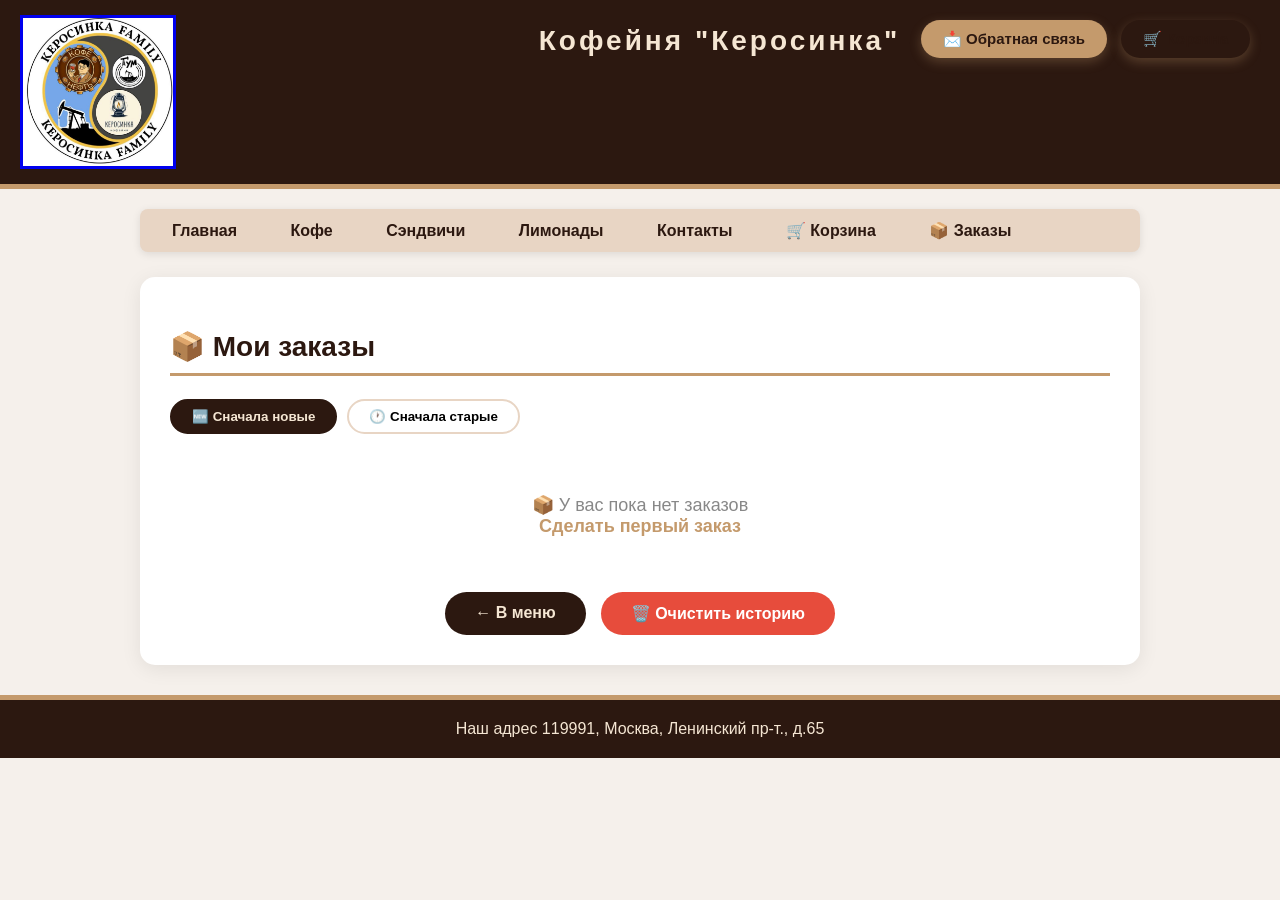
==== orders.html @ 42f9c5f7 "Add files via upload" ====
<html>
    <head>
        <title>Мои заказы - Кофейня "Керосинка"</title>
        <link rel="stylesheet" type="text/css" href="style.css">
        <meta http-equiv="Content-Type" content="text/html;charset=utf-8" />
        <style>
            .orders-container {
                background: #fff;
                padding: 30px;
                border-radius: 15px;
                box-shadow: 0 4px 20px rgba(0,0,0,0.08);
                margin: 20px 0;
            }
            .order-card {
                border: 1px solid #e8d5c4;
                border-radius: 12px;
                padding: 20px;
                margin-bottom: 20px;
            }
            .order-card-header {
                display: flex;
                justify-content: space-between;
                align-items: center;
                border-bottom: 1px solid #f0e0d0;
                padding-bottom: 10px;
                margin-bottom: 10px;
                flex-wrap: wrap;
            }
            .order-card-header .order-date {
                color: #888;
                font-size: 14px;
            }
            .order-card-header .order-total {
                font-weight: bold;
                color: #c49a6c;
                font-size: 20px;
            }
            .order-item {
                display: flex;
                justify-content: space-between;
                padding: 5px 0;
                border-bottom: 1px solid #f5f0eb;
                font-size: 14px;
            }
            .order-item:last-child {
                border-bottom: none;
            }
            .order-empty {
                text-align: center;
                padding: 40px 0;
                color: #888;
                font-size: 18px;
            }
            .order-empty a {
                color: #c49a6c;
                font-weight: bold;
                text-decoration: none;
            }
            .order-empty a:hover {
                text-decoration: underline;
            }
            .orders-actions {
                display: flex;
                gap: 15px;
                flex-wrap: wrap;
                margin-top: 15px;
                justify-content: center;
            }
            .orders-actions .btn {
                padding: 12px 30px;
                border: none;
                border-radius: 30px;
                font-weight: bold;
                font-size: 16px;
                cursor: pointer;
                transition: 0.3s;
                text-decoration: none;
                display: inline-block;
                background: #2c1810;
                color: #f5e6d3;
            }
            .orders-actions .btn:hover {
                background: #c49a6c;
                color: #2c1810;
            }
            .btn-danger-order {
                background: #e74c3c !important;
                color: #fff !important;
            }
            .btn-danger-order:hover {
                background: #c0392b !important;
            }
            .sort-buttons {
                display: flex;
                gap: 10px;
                margin-bottom: 20px;
                flex-wrap: wrap;
            }
            .sort-buttons button {
                padding: 8px 20px;
                border: 2px solid #e8d5c4;
                border-radius: 20px;
                background: #fff;
                cursor: pointer;
                transition: 0.3s;
                font-weight: bold;
            }
            .sort-buttons button:hover {
                background: #2c1810;
                color: #f5e6d3;
                border-color: #2c1810;
            }
            .sort-buttons button.active {
                background: #2c1810;
                color: #f5e6d3;
                border-color: #2c1810;
            }
        </style>
    </head>
    <body>
        <div class="header1">
            <a href="index.html">
                <img src="logo_coffee.jpg" width="150" border="3" align="left">
            </a>
            <h1 align="center">Кофейня "Керосинка"</h1>
            <div class="feedback-top-link">
                <a href="feedback.php" class="feedback-link">📩 Обратная связь</a>
                <a href="cart.html" class="feedback-link" style="margin-left:10px;background:#2c1810;">🛒 Корзина <span id="cart-count" style="display:none;background:#e74c3c;padding:2px 8px;border-radius:50%;">0</span></a>
            </div>
        </div>
        <section>
            <nav>
                <li><a href="index.html">Главная</a></li>
                <li><a href="coffee.html">Кофе</a></li>
                <li><a href="sandwiches.html">Сэндвичи</a></li>
                <li><a href="lemonade.html">Лимонады</a></li>
                <li><a href="contacts.html">Контакты</a></li>
                <li><a href="cart.html">🛒 Корзина</a></li>
                <li><a href="orders.html">📦 Заказы</a></li>
            </nav>
            <div class="orders-container">
                <h2>📦 Мои заказы</h2>
                <div class="sort-buttons">
                    <button class="active" onclick="sortOrders('newest')">🆕 Сначала новые</button>
                    <button onclick="sortOrders('oldest')">🕐 Сначала старые</button>
                </div>
                <div id="orders-list"></div>
                <div class="orders-actions">
                    <a href="index.html" class="btn">← В меню</a>
                    <button class="btn btn-danger-order" onclick="clearOrders()">🗑️ Очистить историю</button>
                </div>
            </div>
        </section>
        <footer>
            Наш адрес
            119991, Москва, Ленинский пр-т., д.65
        </footer>
        <script>
            var currentSort = 'newest';

            function loadOrders() {
                var container = document.getElementById('orders-list');
                var orders = JSON.parse(localStorage.getItem('orders') || '[]');

                if (orders.length === 0) {
                    container.innerHTML = '<div class="order-empty">📦 У вас пока нет заказов<br><a href="index.html">Сделать первый заказ</a></div>';
                    return;
                }

                // Сортировка по дате
                var sortedOrders = sortOrdersByDate(orders, currentSort);

                var html = '';
                sortedOrders.forEach(function(order, index) {
                    html += '<div class="order-card"><div class="order-card-header"><div><strong>Заказ #' + (index + 1) + '</strong><span class="order-date"> — ' + order.date + '</span></div><div class="order-total">' + order.total + ' ₽</div></div><div><strong>Имя:</strong> ' + order.customer.name + '</div><div><strong>Телефон:</strong> ' + order.customer.phone + '</div><div><strong>Адрес:</strong> ' + order.customer.address + '</div>' + (order.customer.comment ? '<div><strong>Комментарий:</strong> ' + order.customer.comment + '</div>' : '') + '</div><div style="margin-top:10px;padding-top:10px;border-top:1px solid #f0e0d0;">' + order.items.map(function(item) {
                        return '<div class="order-item"><span>' + item.name + (item.size ? ' (' + item.size + ')' : '') + ' × ' + item.quantity + '</span><span>' + (item.price * item.quantity) + ' ₽</span></div>';
                    }).join('') + '</div></div>';
                });
                container.innerHTML = html;
            }

            function sortOrdersByDate(orders, type) {
                var sorted = [...orders];
                sorted.sort(function(a, b) {
                    var dateA = new Date(a.date);
                    var dateB = new Date(b.date);
                    if (type === 'newest') {
                        return dateB - dateA;
                    } else {
                        return dateA - dateB;
                    }
                });
                return sorted;
            }

            function sortOrders(type) {
                currentSort = type;
                // Обновляем активную кнопку
                var buttons = document.querySelectorAll('.sort-buttons button');
                buttons.forEach(function(btn) {
                    btn.classList.remove('active');
                });
                document.querySelector('.sort-buttons button[onclick="sortOrders(\'' + type + '\')"]').classList.add('active');
                loadOrders();
            }

            function clearOrders() {
                if (confirm('Удалить всю историю заказов?')) {
                    localStorage.removeItem('orders');
                    loadOrders();
                }
            }

            function updateCartCount() {
                var cart = JSON.parse(localStorage.getItem('cart') || '[]');
                var count = cart.reduce(function(sum, item) {
                    return sum + item.quantity;
                }, 0);
                var badge = document.getElementById('cart-count');
                if (badge) {
                    badge.textContent = count;
                    badge.style.display = count > 0 ? 'inline' : 'none';
                }
            }

            document.addEventListener('DOMContentLoaded', function() {
                loadOrders();
                updateCartCount();
            });
        </script>
    </body>
</html>
---- style.css ----
body {
    font-family: Arial, sans-serif;
    background: #f5f0eb;
    color: #2c1810;
    margin: 0;
    padding: 0;
}
.header1 {
    background: #2c1810;
    color: #f5e6d3;
    padding: 15px 20px;
    overflow: hidden;
    border-bottom: 5px solid #c49a6c;
}

.header1 h1 {
    margin: 10px 0;
    font-size: 28px;
    color: #f5e6d3;
    letter-spacing: 3px;
}
section {
    max-width: 1000px;
    margin: 20px auto;
    padding: 0 20px;
}

nav {
    background: #e8d5c4;
    padding: 12px 20px;
    border-radius: 8px;
    margin-bottom: 25px;
    box-shadow: 0 2px 8px rgba(0,0,0,0.1);
}

nav li {
    display: inline;
    margin-right: 25px;
    list-style: none;
}

nav a {
    color: #2c1810;
    text-decoration: none;
    font-weight: bold;
    font-size: 16px;
    padding: 8px 12px;
    border-radius: 5px;
    transition: 0.3s;
}

nav a:hover {
    background: #2c1810;
    color: #f5e6d3;
}
h2 {
    color: #2c1810;
    font-size: 28px;
    border-bottom: 3px solid #c49a6c;
    padding-bottom: 10px;
}

h3 {
    color: #2c1810;
    font-size: 22px;
    margin: 25px 0 15px 0;
    padding-left: 10px;
    border-left: 4px solid #c49a6c;
}
p {
    font-size: 16px;
    line-height: 1.8;
    margin-bottom: 15px;
}
.welcome-image {
    margin: 25px 0;
    border-radius: 15px;
    overflow: hidden;
    box-shadow: 0 4px 20px rgba(0,0,0,0.1);
}

.welcome-image img {
    width: 100%;
    height: auto;
    display: block;
}
.menu-section {
    margin: 20px 0;
}

.menu-item {
    background: #fff;
    padding: 15px;
    margin-bottom: 15px;
    border-radius: 12px;
    border-left: 5px solid #c49a6c;
    box-shadow: 0 2px 8px rgba(0,0,0,0.06);
    display: flex;
    align-items: center;
    gap: 20px;
    transition: 0.3s;
}

.menu-item:hover {
    box-shadow: 0 4px 15px rgba(0,0,0,0.12);
}

.menu-image {
    flex-shrink: 0;
    width: 120px;
    height: 120px;
    border-radius: 10px;
    overflow: hidden;
    background: #f5f0eb;
}

.menu-image img {
    width: 100%;
    height: 100%;
    object-fit: cover;
}

.menu-info {
    flex: 1;
}

.menu-name {
    font-weight: bold;
    font-size: 20px;
    color: #2c1810;
    display: block;
}

.menu-price {
    font-weight: bold;
    color: #2c1810;
    font-size: 16px;
    background: #f5f0eb;
    padding: 3px 12px;
    border-radius: 15px;
    display: inline-block;
    margin: 3px 8px 3px 0;
}

.menu-desc {
    color: #888;
    font-size: 14px;
    margin-top: 5px;
}
.contact-item {
    padding: 12px 0;
    border-bottom: 1px solid #e8d5c4;
    font-size: 16px;
}

.contact-icon {
    font-size: 24px;
    margin-right: 15px;
}

.contact-label {
    font-weight: bold;
    margin-right: 10px;
}

.contact-value {
    color: #555;
}

.contact-value a {
    color: #2c1810;
    text-decoration: none;
    font-weight: bold;
}

.contact-value a:hover {
    color: #c49a6c;
    text-decoration: underline;
}
footer {
    background: #2c1810;
    color: #f5e6d3;
    padding: 20px;
    text-align: center;
    margin-top: 30px;
    border-top: 5px solid #c49a6c;
}
@media (max-width: 700px) {
    nav li {
        display: block;
        margin: 5px 0;
        text-align: center;
    }
    
    .header1 h1 {
        font-size: 20px;
        text-align: center !important;
    }
    
    .header1 img {
        float: none !important;
        display: block;
        margin: 0 auto 10px auto;
        width: 100px;
    }
    
    .menu-item {
        flex-direction: column;
        text-align: center;
    }
    
    .menu-image {
        width: 100%;
        height: 200px;
    }
    
    .menu-price {
        display: inline-block;
        margin: 3px 5px;
    }
}
.gallery-shop {
    display: flex;
    gap: 20px;
    margin: 30px 0 20px 0;
    justify-content: center;
    flex-wrap: wrap;
}

.shop-photo {
    flex: 1;
    min-width: 250px;
    max-width: 48%;
    border-radius: 15px;
    overflow: hidden;
    box-shadow: 0 4px 20px rgba(0,0,0,0.12);
    transition: 0.3s;
}

.shop-photo:hover {
    transform: scale(1.02);
    box-shadow: 0 8px 30px rgba(0,0,0,0.2);
}

.shop-photo img {
    width: 100%;
    height: 280px;
    object-fit: cover;
    display: block;
}
@media (max-width: 700px) {
    .shop-photo {
        min-width: 100%;
        max-width: 100%;
    }
    
    .shop-photo img {
        height: 200px;
    }
}
.header1 {
    position: relative;
}

.feedback-top-link {
    position: absolute;
    top: 20px;
    right: 30px;
}

.feedback-link {
    display: inline-block;
    background: #c49a6c;
    color: #2c1810;
    padding: 10px 22px;
    border-radius: 30px;
    font-weight: bold;
    font-size: 15px;
    text-decoration: none;
    transition: 0.3s;
    box-shadow: 0 4px 12px rgba(196, 154, 108, 0.3);
}

.feedback-link:hover {
    background: #dbb48b;
    transform: scale(1.05);
    box-shadow: 0 6px 20px rgba(196, 154, 108, 0.4);
}
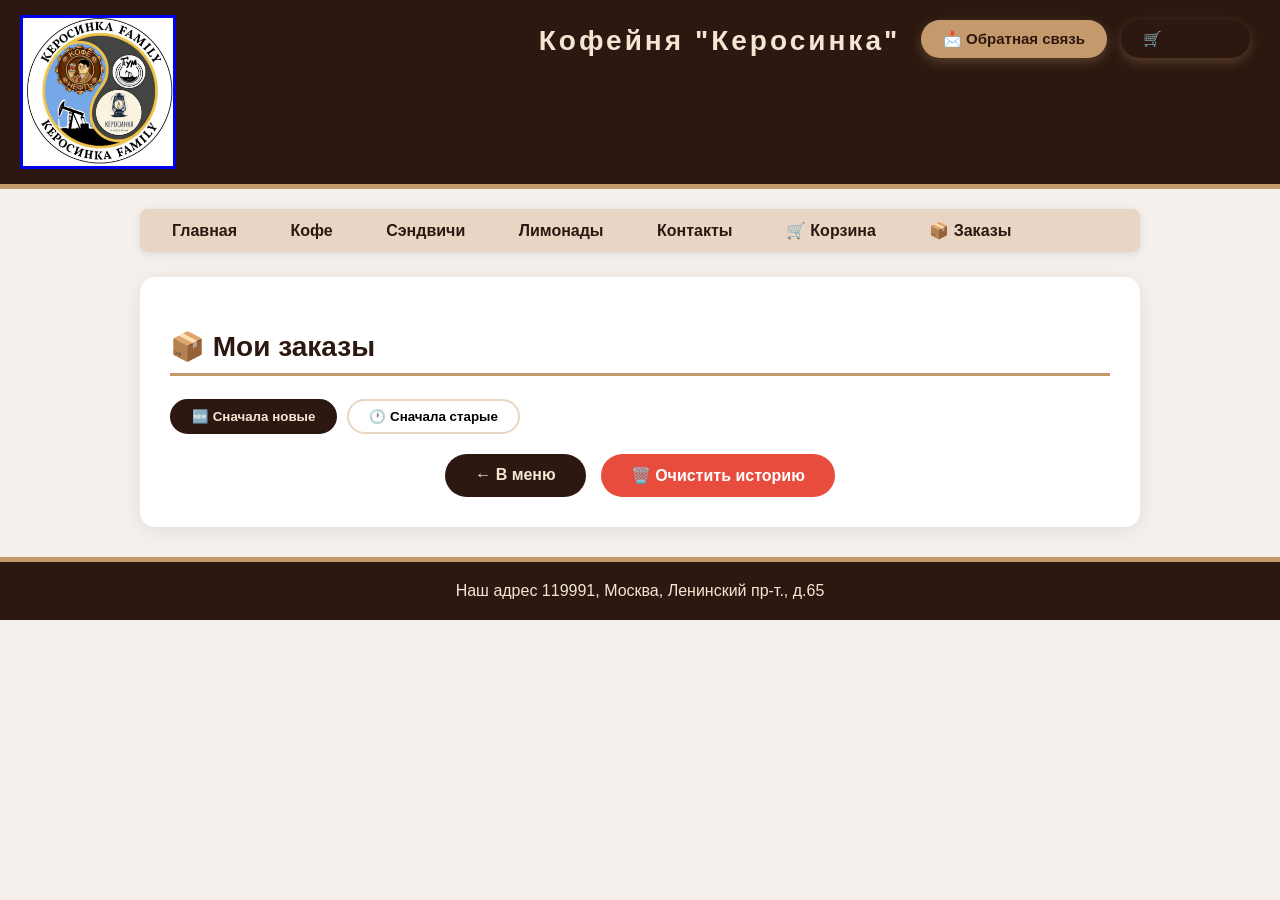
==== commit 73f418c5: "Update orders.html" ====
--- a/orders.html
+++ b/orders.html
@@ -3,6 +3,7 @@
         <title>Мои заказы - Кофейня "Керосинка"</title>
         <link rel="stylesheet" type="text/css" href="style.css">
         <meta http-equiv="Content-Type" content="text/html;charset=utf-8" />
+        <script src="orders.js" defer></script>
         <style>
             .orders-container {
                 background: #fff;
@@ -155,78 +156,5 @@
             Наш адрес
             119991, Москва, Ленинский пр-т., д.65
         </footer>
-        <script>
-            var currentSort = 'newest';
-
-            function loadOrders() {
-                var container = document.getElementById('orders-list');
-                var orders = JSON.parse(localStorage.getItem('orders') || '[]');
-
-                if (orders.length === 0) {
-                    container.innerHTML = '<div class="order-empty">📦 У вас пока нет заказов<br><a href="index.html">Сделать первый заказ</a></div>';
-                    return;
-                }
-
-                // Сортировка по дате
-                var sortedOrders = sortOrdersByDate(orders, currentSort);
-
-                var html = '';
-                sortedOrders.forEach(function(order, index) {
-                    html += '<div class="order-card"><div class="order-card-header"><div><strong>Заказ #' + (index + 1) + '</strong><span class="order-date"> — ' + order.date + '</span></div><div class="order-total">' + order.total + ' ₽</div></div><div><strong>Имя:</strong> ' + order.customer.name + '</div><div><strong>Телефон:</strong> ' + order.customer.phone + '</div><div><strong>Адрес:</strong> ' + order.customer.address + '</div>' + (order.customer.comment ? '<div><strong>Комментарий:</strong> ' + order.customer.comment + '</div>' : '') + '</div><div style="margin-top:10px;padding-top:10px;border-top:1px solid #f0e0d0;">' + order.items.map(function(item) {
-                        return '<div class="order-item"><span>' + item.name + (item.size ? ' (' + item.size + ')' : '') + ' × ' + item.quantity + '</span><span>' + (item.price * item.quantity) + ' ₽</span></div>';
-                    }).join('') + '</div></div>';
-                });
-                container.innerHTML = html;
-            }
-
-            function sortOrdersByDate(orders, type) {
-                var sorted = [...orders];
-                sorted.sort(function(a, b) {
-                    var dateA = new Date(a.date);
-                    var dateB = new Date(b.date);
-                    if (type === 'newest') {
-                        return dateB - dateA;
-                    } else {
-                        return dateA - dateB;
-                    }
-                });
-                return sorted;
-            }
-
-            function sortOrders(type) {
-                currentSort = type;
-                // Обновляем активную кнопку
-                var buttons = document.querySelectorAll('.sort-buttons button');
-                buttons.forEach(function(btn) {
-                    btn.classList.remove('active');
-                });
-                document.querySelector('.sort-buttons button[onclick="sortOrders(\'' + type + '\')"]').classList.add('active');
-                loadOrders();
-            }
-
-            function clearOrders() {
-                if (confirm('Удалить всю историю заказов?')) {
-                    localStorage.removeItem('orders');
-                    loadOrders();
-                }
-            }
-
-            function updateCartCount() {
-                var cart = JSON.parse(localStorage.getItem('cart') || '[]');
-                var count = cart.reduce(function(sum, item) {
-                    return sum + item.quantity;
-                }, 0);
-                var badge = document.getElementById('cart-count');
-                if (badge) {
-                    badge.textContent = count;
-                    badge.style.display = count > 0 ? 'inline' : 'none';
-                }
-            }
-
-            document.addEventListener('DOMContentLoaded', function() {
-                loadOrders();
-                updateCartCount();
-            });
-        </script>
     </body>
-</html>+</html>
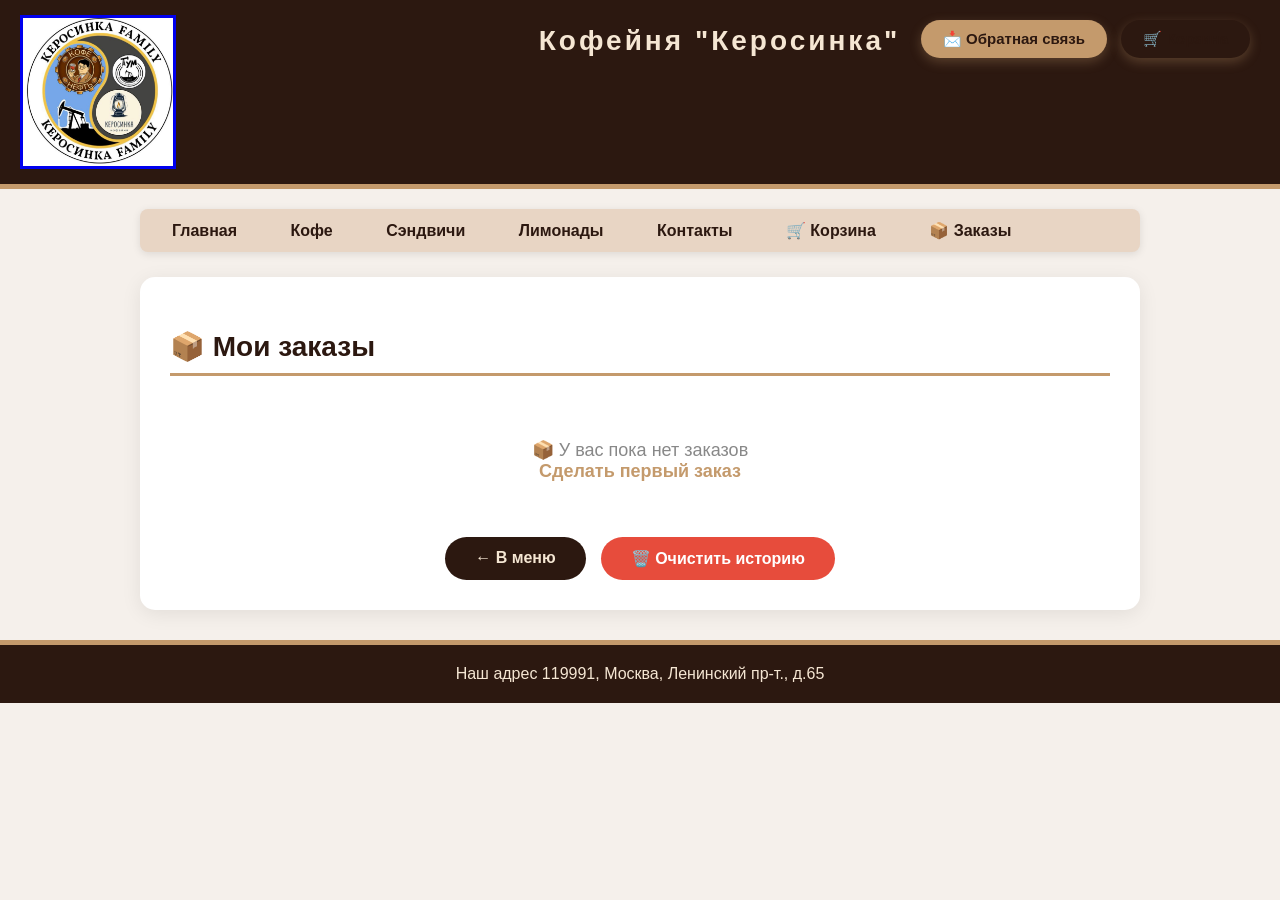
==== commit 775975f9: "Add files via upload" ====
--- a/orders.html
+++ b/orders.html
@@ -3,7 +3,6 @@
         <title>Мои заказы - Кофейня "Керосинка"</title>
         <link rel="stylesheet" type="text/css" href="style.css">
         <meta http-equiv="Content-Type" content="text/html;charset=utf-8" />
-        <script src="orders.js" defer></script>
         <style>
             .orders-container {
                 background: #fff;
@@ -91,31 +90,6 @@
             .btn-danger-order:hover {
                 background: #c0392b !important;
             }
-            .sort-buttons {
-                display: flex;
-                gap: 10px;
-                margin-bottom: 20px;
-                flex-wrap: wrap;
-            }
-            .sort-buttons button {
-                padding: 8px 20px;
-                border: 2px solid #e8d5c4;
-                border-radius: 20px;
-                background: #fff;
-                cursor: pointer;
-                transition: 0.3s;
-                font-weight: bold;
-            }
-            .sort-buttons button:hover {
-                background: #2c1810;
-                color: #f5e6d3;
-                border-color: #2c1810;
-            }
-            .sort-buttons button.active {
-                background: #2c1810;
-                color: #f5e6d3;
-                border-color: #2c1810;
-            }
         </style>
     </head>
     <body>
@@ -141,10 +115,6 @@
             </nav>
             <div class="orders-container">
                 <h2>📦 Мои заказы</h2>
-                <div class="sort-buttons">
-                    <button class="active" onclick="sortOrders('newest')">🆕 Сначала новые</button>
-                    <button onclick="sortOrders('oldest')">🕐 Сначала старые</button>
-                </div>
                 <div id="orders-list"></div>
                 <div class="orders-actions">
                     <a href="index.html" class="btn">← В меню</a>
@@ -156,5 +126,47 @@
             Наш адрес
             119991, Москва, Ленинский пр-т., д.65
         </footer>
+        <script>
+            function loadOrders() {
+                var container = document.getElementById('orders-list');
+                var orders = JSON.parse(localStorage.getItem('orders') || '[]');
+                if (orders.length === 0) {
+                    container.innerHTML = '<div class="order-empty">📦 У вас пока нет заказов<br><a href="index.html">Сделать первый заказ</a></div>';
+                    return;
+                }
+                var html = '';
+                var sortedOrders = [...orders].reverse();
+                sortedOrders.forEach(function(order, index) {
+                    html += '<div class="order-card"><div class="order-card-header"><div><strong>Заказ #' + (index + 1) + '</strong><span class="order-date"> — ' + order.date + '</span></div><div class="order-total">' + order.total + ' ₽</div></div><div><strong>Имя:</strong> ' + order.customer.name + '</div><div><strong>Телефон:</strong> ' + order.customer.phone + '</div><div><strong>Адрес:</strong> ' + order.customer.address + '</div>' + (order.customer.comment ? '<div><strong>Комментарий:</strong> ' + order.customer.comment + '</div>' : '') + '</div><div style="margin-top:10px;padding-top:10px;border-top:1px solid #f0e0d0;">' + order.items.map(function(item) {
+                        return '<div class="order-item"><span>' + item.name + (item.size ? ' (' + item.size + ')' : '') + ' × ' + item.quantity + '</span><span>' + (item.price * item.quantity) + ' ₽</span></div>';
+                    }).join('') + '</div></div>';
+                });
+                container.innerHTML = html;
+            }
+
+            function clearOrders() {
+                if (confirm('Удалить всю историю заказов?')) {
+                    localStorage.removeItem('orders');
+                    loadOrders();
+                }
+            }
+
+            function updateCartCount() {
+                var cart = JSON.parse(localStorage.getItem('cart') || '[]');
+                var count = cart.reduce(function(sum, item) {
+                    return sum + item.quantity;
+                }, 0);
+                var badge = document.getElementById('cart-count');
+                if (badge) {
+                    badge.textContent = count;
+                    badge.style.display = count > 0 ? 'inline' : 'none';
+                }
+            }
+
+            document.addEventListener('DOMContentLoaded', function() {
+                loadOrders();
+                updateCartCount();
+            });
+        </script>
     </body>
-</html>
+</html>
